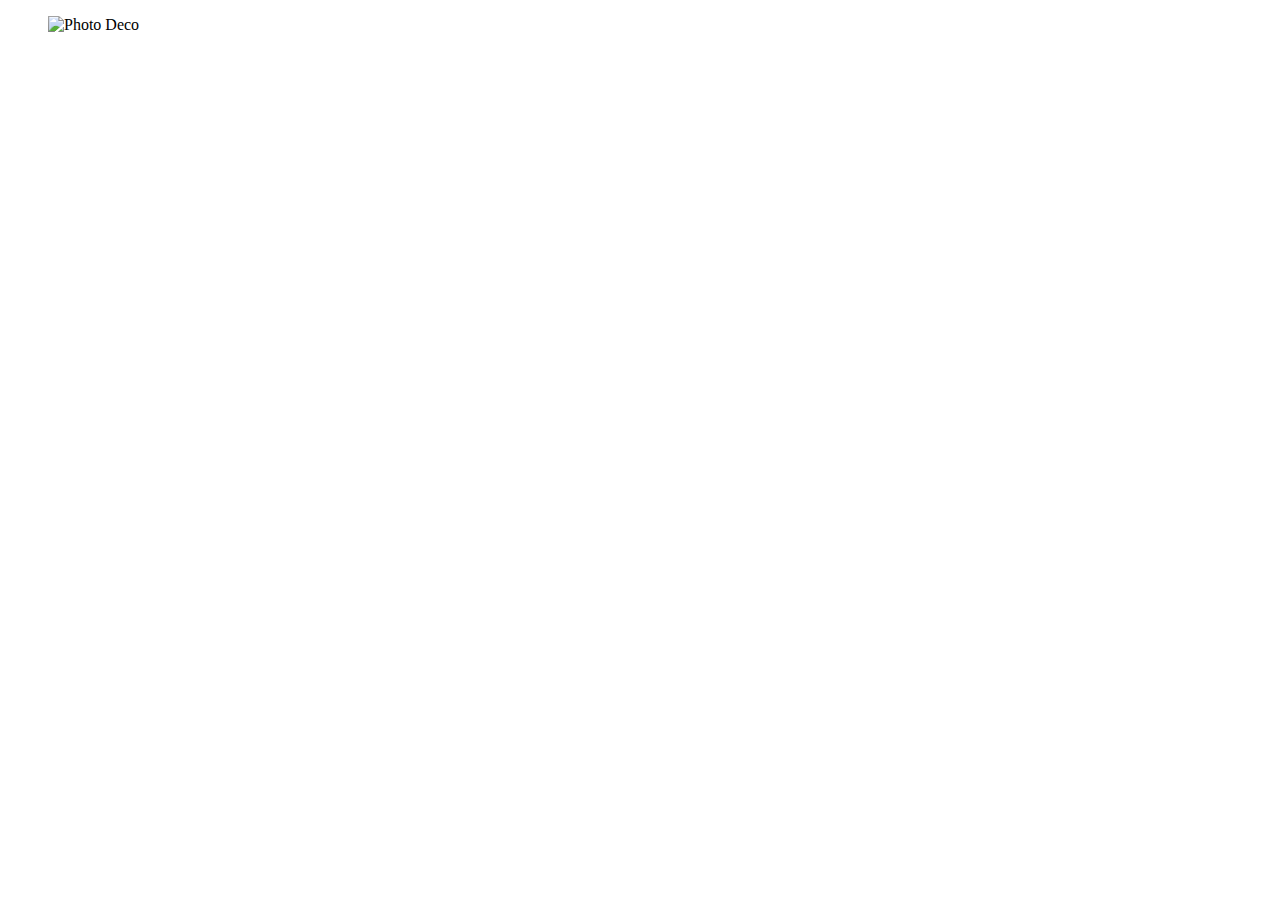
==== index.html @ a725055e "modified file" ====
<!DOCTYPE html>
<html lang="fr">
    <head>
      <meta charset="UTF-8">
      <meta http-equiv="X-UA-Compatible" content="IE=edge">
      <meta name="viewport" content="width=device-width, initial-scale=1.0">
      <title>Structure page HTML</title>
    </head>
    <body>
      <header>
        <figure>
          <!--Cesi une image-->
    
          <img src="https://picsum.photos/1600/300" alt="Photo Deco">
    <!--       <figcaption>Rima</figcaption> -->
         </figure> 
        <nav>
          
        </nav>
       
      </header>
      <main>
      <section></section>
      <section></section>
      <section></section>
        </main>
    </body>
    </html>
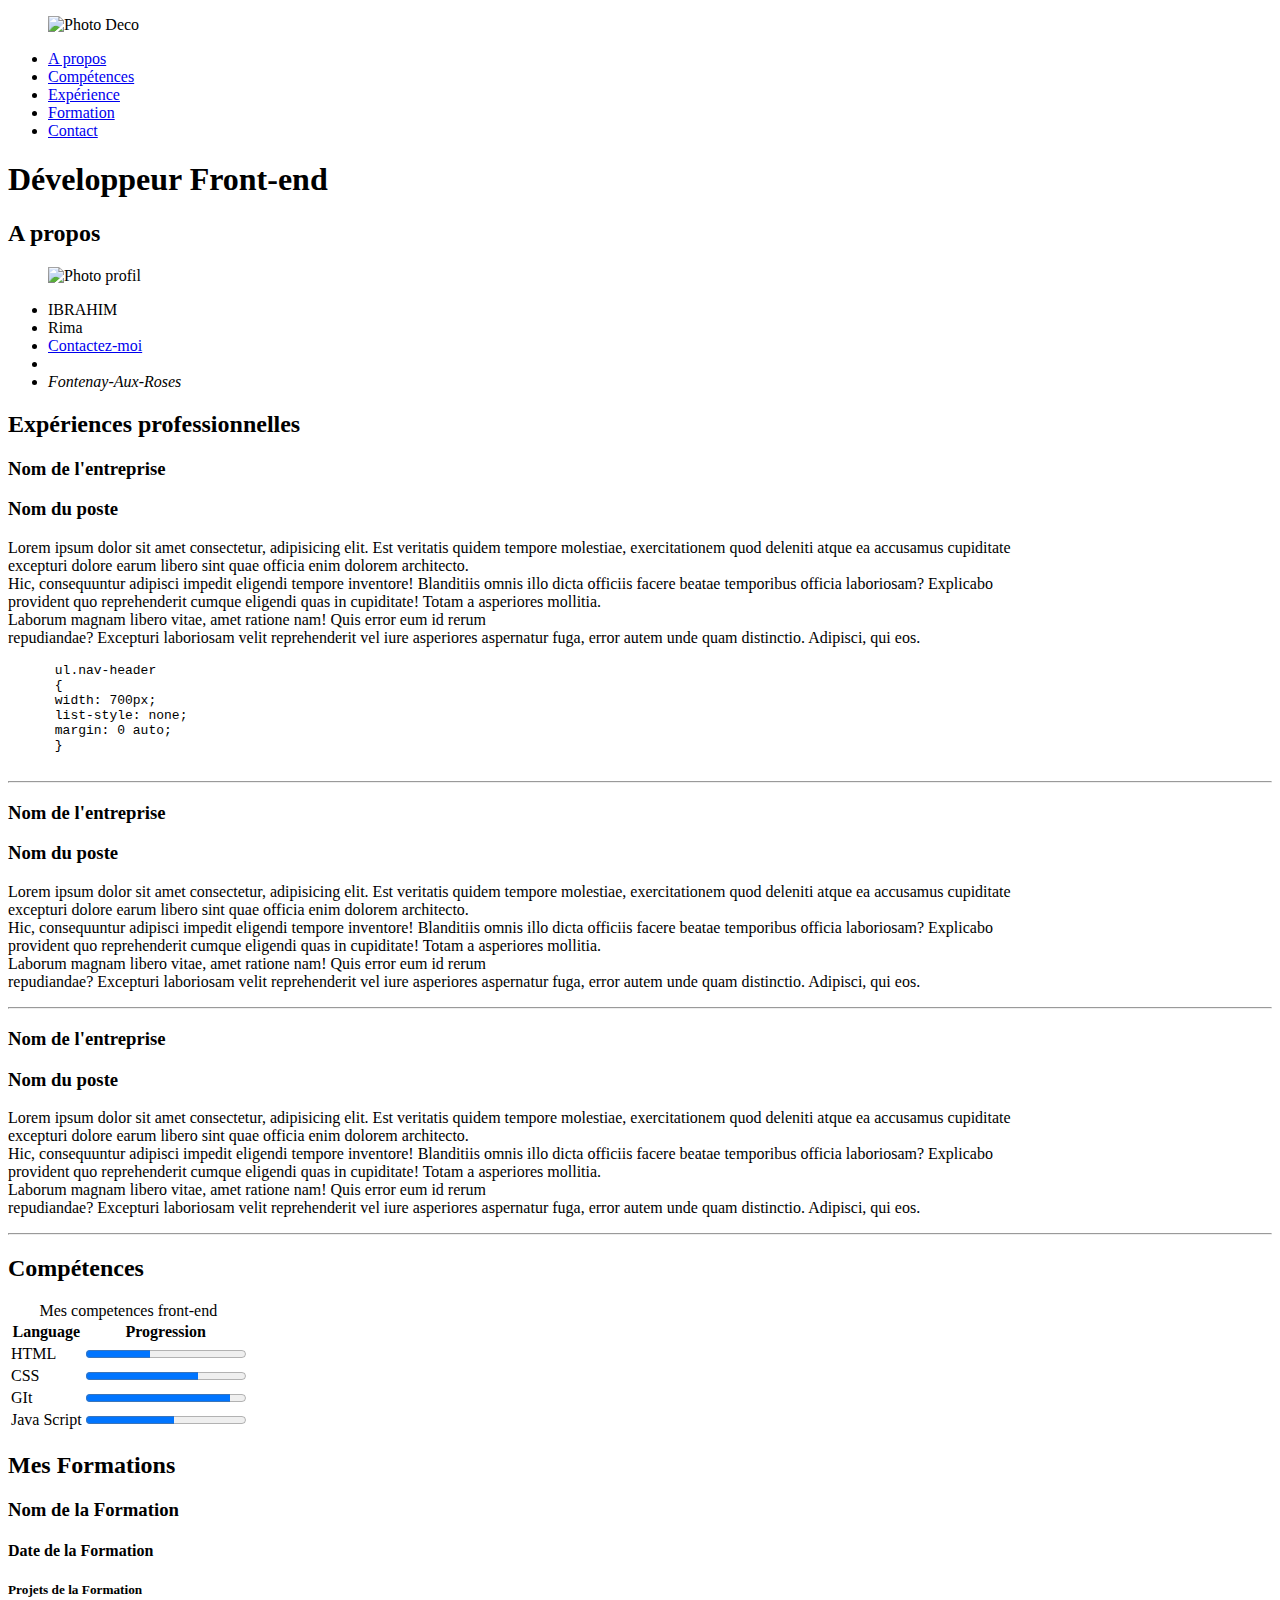
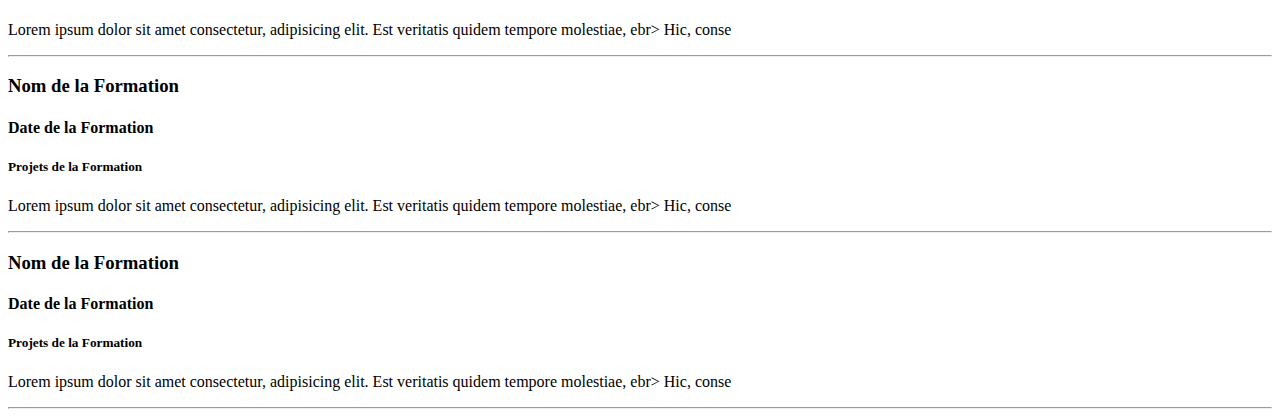
==== commit 37e3296c: "modified file" ====
--- a/index.html
+++ b/index.html
@@ -1,28 +1,177 @@
 <!DOCTYPE html>
+
+
 <html lang="fr">
-    <head>
-      <meta charset="UTF-8">
-      <meta http-equiv="X-UA-Compatible" content="IE=edge">
-      <meta name="viewport" content="width=device-width, initial-scale=1.0">
-      <title>Structure page HTML</title>
-    </head>
-    <body>
+<head>
+  <meta charset="UTF-8">
+  <meta http-equiv="X-UA-Compatible" content="IE=edge">
+  
+  <link rel="icon" type="image/png" sizes="32x32" href="/favicon-32x32.png">
+  <link rel="icon" type="image/png" sizes="16x16" href="/favicon-16x16.png">
+  <meta name="viewport" content="width=device-width, initial-scale=1.0">
+  <title>Structure page HTML</title>
+</head>
+<body>
+  <header>
+    <figure>
+      <!--Cesi une image-->
+
+      <img src="https://picsum.photos/1600/300" alt="Photo Deco">
+<!--       <figcaption>Rima</figcaption> -->
+     </figure> 
+    <nav>
+      <ul class="nav-header">
+        <li><a href="#" title="A propos">A propos </a></li> 
+        <li><a href="#" title="Mes Compétences">Compétences</a></li>
+        <li><a href="#" title="Expérience Professionneles">Expérience</a></li>
+        <li><a href="#" title="Formation">Formation</a></li>
+        <li><a href="#" title="Contactez-moi">Contact</a></li>
+              
+      </ul>
+      
+    </nav>
+     <h1>Développeur Front-end</h1>
+  </header>
+  <main>
+  <section>
+    <article>
       <header>
-        <figure>
-          <!--Cesi une image-->
+      <h2>A propos</h2>
+      <figure>
+        <img src="https://via.placeholder.com/150?text=Photo Profile" alt="Photo profil">
+      </figure>
+        
+      <aside>
+      <ul>
+        <li>IBRAHIM</li>
+        <li>Rima</li>
+        <li><a href="mailto:rimasemib@hotmail.com">Contactez-moi</a></li>
+        <li><a href="tel:0646536537"></a></li>
+        <li><address>Fontenay-Aux-Roses</address></li>
+      </ul>
+      </aside>
+        </header>
+     
+    </article>
     
-          <img src="https://picsum.photos/1600/300" alt="Photo Deco">
-    <!--       <figcaption>Rima</figcaption> -->
-         </figure> 
-        <nav>
-          
-        </nav>
-       
-      </header>
-      <main>
-      <section></section>
-      <section></section>
-      <section></section>
-        </main>
-    </body>
-    </html>
+
+  </section>   
+    
+    
+  <section>
+    <h2>Expériences professionnelles</h2>
+    <article>
+    <h3>Nom de l'entreprise</h3>
+    <h3>Nom du poste</h3>
+    <p>Lorem ipsum dolor sit amet consectetur, adipisicing elit. Est veritatis quidem tempore molestiae, exercitationem quod deleniti atque ea accusamus cupiditate <br> excepturi dolore earum libero sint quae officia enim dolorem architecto. <br>
+    Hic, consequuntur adipisci impedit eligendi tempore inventore! Blanditiis omnis illo dicta officiis facere beatae temporibus officia laboriosam? Explicabo <br>provident quo reprehenderit cumque eligendi quas in cupiditate! Totam a asperiores mollitia.<br>
+    Laborum magnam libero vitae, amet ratione nam! Quis error eum id rerum<br> repudiandae? Excepturi laboriosam velit reprehenderit vel iure asperiores aspernatur fuga, error autem unde quam distinctio. Adipisci, qui eos.
+    </p>
+     
+        <pre>
+      ul.nav-header
+      {
+      width: 700px;
+      list-style: none;
+      margin: 0 auto;
+      }
+    </pre>
+       </article>
+    <hr>
+    
+    <article>
+    <h3>Nom de l'entreprise</h3>
+    <h3>Nom du poste</h3>
+    <p>Lorem ipsum dolor sit amet consectetur, adipisicing elit. Est veritatis quidem tempore molestiae, exercitationem quod deleniti atque ea accusamus cupiditate <br> excepturi dolore earum libero sint quae officia enim dolorem architecto. <br>
+    Hic, consequuntur adipisci impedit eligendi tempore inventore! Blanditiis omnis illo dicta officiis facere beatae temporibus officia laboriosam? Explicabo <br>provident quo reprehenderit cumque eligendi quas in cupiditate! Totam a asperiores mollitia.<br>
+    Laborum magnam libero vitae, amet ratione nam! Quis error eum id rerum<br> repudiandae? Excepturi laboriosam velit reprehenderit vel iure asperiores aspernatur fuga, error autem unde quam distinctio. Adipisci, qui eos.
+    </p>
+      </article>
+    <hr>
+    
+    <article>
+    <h3>Nom de l'entreprise</h3>
+    <h3>Nom du poste</h3>
+    <p>Lorem ipsum dolor sit amet consectetur, adipisicing elit. Est veritatis quidem tempore molestiae, exercitationem quod deleniti atque ea accusamus cupiditate <br> excepturi dolore earum libero sint quae officia enim dolorem architecto. <br>
+    Hic, consequuntur adipisci impedit eligendi tempore inventore! Blanditiis omnis illo dicta officiis facere beatae temporibus officia laboriosam? Explicabo <br>provident quo reprehenderit cumque eligendi quas in cupiditate! Totam a asperiores mollitia.<br>
+    Laborum magnam libero vitae, amet ratione nam! Quis error eum id rerum<br> repudiandae? Excepturi laboriosam velit reprehenderit vel iure asperiores aspernatur fuga, error autem unde quam distinctio. Adipisci, qui eos.
+    </p>
+      </article>
+    <hr>
+    
+  </section>
+  <section>
+      <h2>Compétences</h2>
+      
+    
+      <table>
+        <caption>Mes competences front-end</caption>
+        <thead>
+  
+          <tr>
+          <th> Language</th>
+          <th>Progression</th>
+            </tr>
+          </thead>
+ 
+        <tr>
+          <td> HTML</td>
+          <td><progress id="html" max="100" value="40">40%</progress></td>
+        </tr>
+        <tr>
+          <td>CSS</td>
+          <td><progress id="css" max="100" value="70">70%</progress></td>
+        </tr>
+        <tr>
+          <td>GIt</td>
+          <td><progress id="git" max="100" value="90">90%</progress></td>
+        </tr>
+        <tr>
+          <td>Java Script</td>
+          <td><progress id="js" max="100" value="55">55%</progress></td>
+        </tr>
+      </table>
+    
+  </section>
+    <section>
+
+    <h2>Mes Formations</h2>
+    <article>
+    <h3>Nom de la Formation</h3>
+    <h4>Date de la Formation</h4>
+    <h5>Projets de la Formation</h5>
+    <p>Lorem ipsum dolor sit amet consectetur, adipisicing elit. Est veritatis quidem tempore molestiae, ebr>
+      Hic, conse</p>
+     
+ 
+       </article>
+    <hr>
+      <article>
+    <h3>Nom de la Formation</h3>
+    <h4>Date de la Formation</h4>
+    <h5>Projets de la Formation</h5>
+    <p>Lorem ipsum dolor sit amet consectetur, adipisicing elit. Est veritatis quidem tempore molestiae, ebr>
+    Hic, conse</p>
+     
+ 
+       </article>
+    <hr>
+    
+  <article>
+    <h3>Nom de la Formation</h3>
+    <h4>Date de la Formation</h4>
+    <h5>Projets de la Formation</h5>
+    <p>Lorem ipsum dolor sit amet consectetur, adipisicing elit. Est veritatis quidem tempore molestiae, ebr>
+    Hic, conse</p>
+     
+       </article>
+    <hr>
+         
+  
+    </section>
+    </main>
+  
+  <footer>  
+  </footer>
+</body>
+</html>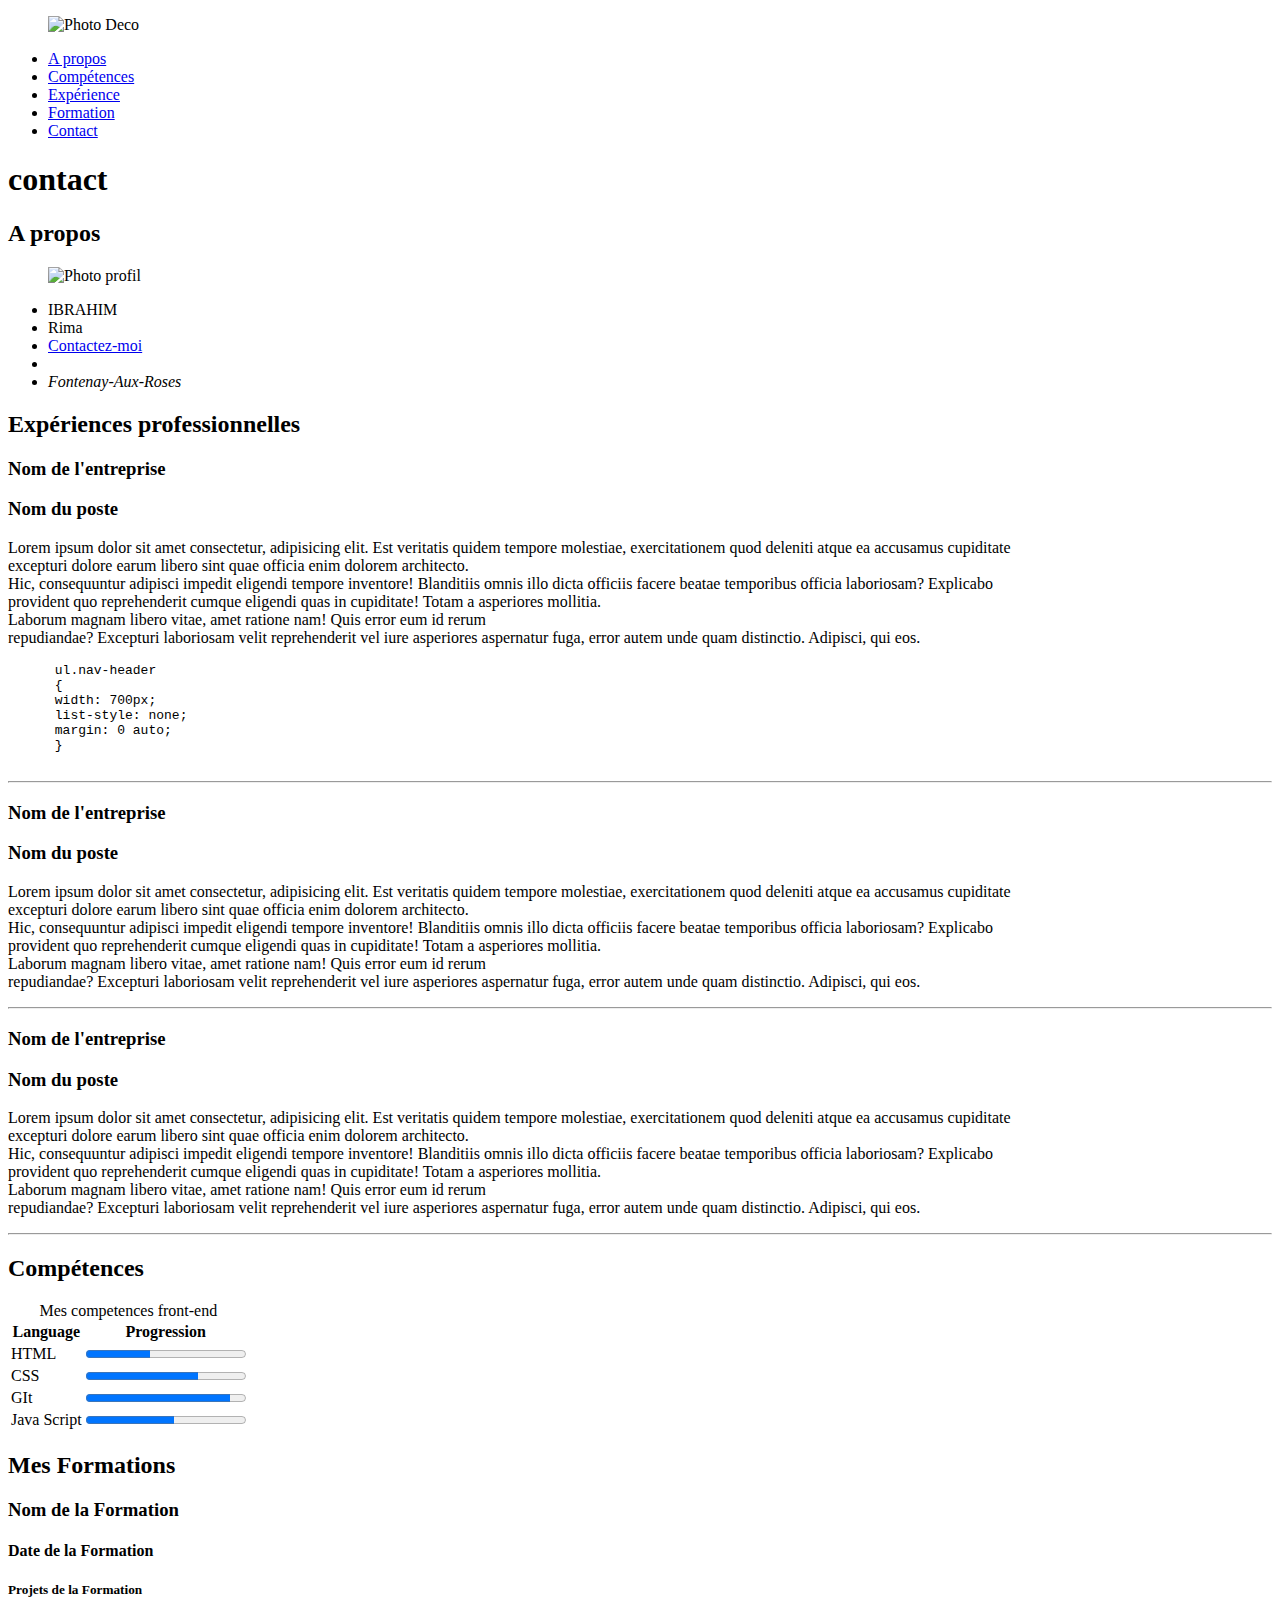
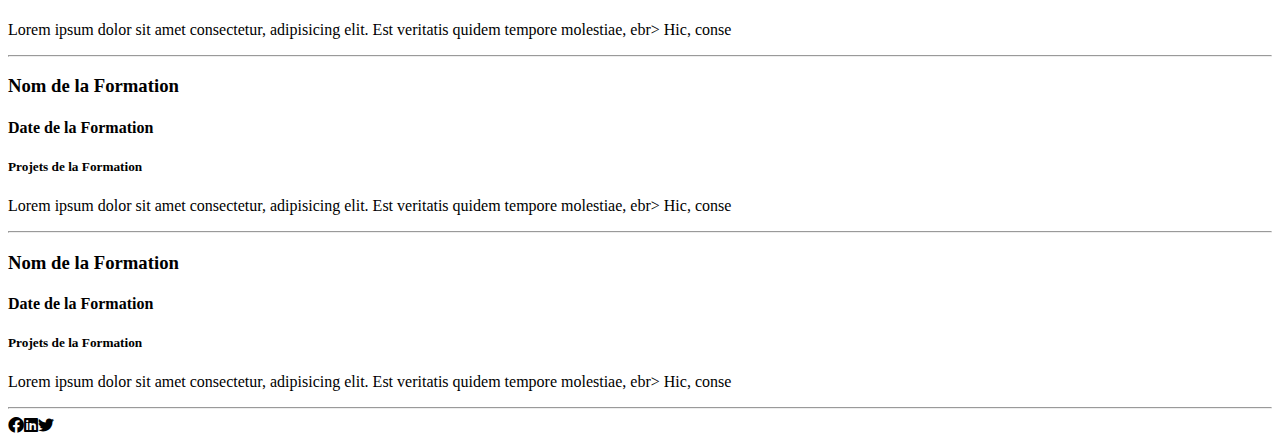
==== commit 81be3861: "modified file" ====
--- a/index.html
+++ b/index.html
@@ -1,14 +1,14 @@
 <!DOCTYPE html>
-
-
 <html lang="fr">
 <head>
   <meta charset="UTF-8">
   <meta http-equiv="X-UA-Compatible" content="IE=edge">
   
-  <link rel="icon" type="image/png" sizes="32x32" href="/favicon-32x32.png">
-  <link rel="icon" type="image/png" sizes="16x16" href="/favicon-16x16.png">
+  <link rel="icon" type="image/png" sizes="32x32" href="favicon.png">
+  <link rel="icon" type="image/png" sizes="16x16" href="favicon.png">
+
   <meta name="viewport" content="width=device-width, initial-scale=1.0">
+  <link rel="stylesheet" href="https://cdnjs.cloudflare.com/ajax/libs/font-awesome/6.0.0-beta2/css/all.min.css">
   <title>Structure page HTML</title>
 </head>
 <body>
@@ -21,19 +21,20 @@
      </figure> 
     <nav>
       <ul class="nav-header">
-        <li><a href="#" title="A propos">A propos </a></li> 
-        <li><a href="#" title="Mes Compétences">Compétences</a></li>
-        <li><a href="#" title="Expérience Professionneles">Expérience</a></li>
-        <li><a href="#" title="Formation">Formation</a></li>
-        <li><a href="#" title="Contactez-moi">Contact</a></li>
+        <li><a href="#apropos" title="A propos">A propos </a></li> 
+        <li><a href="#competences" title="Mes Compétences">Compétences</a></li>
+        <li><a href="#exp" title="Expérience Professionneles">Expérience</a></li>
+        <li><a href="#formation" title="Formation">Formation</a></li>
+        <li><a href="contact.html" title="Contactez-moi">Contact</a></li>
               
       </ul>
       
     </nav>
-     <h1>Développeur Front-end</h1>
+     <h1>contact</h1>
   </header>
   <main>
-  <section>
+  <section id="apropos"> 
+    
     <article>
       <header>
       <h2>A propos</h2>
@@ -58,7 +59,7 @@
   </section>   
     
     
-  <section>
+  <section id="exp">
     <h2>Expériences professionnelles</h2>
     <article>
     <h3>Nom de l'entreprise</h3>
@@ -100,7 +101,7 @@
     <hr>
     
   </section>
-  <section>
+  <section id="competences">
       <h2>Compétences</h2>
       
     
@@ -133,7 +134,7 @@
       </table>
     
   </section>
-    <section>
+    <section id="formation">
 
     <h2>Mes Formations</h2>
     <article>
@@ -172,6 +173,7 @@
     </main>
   
   <footer>  
+    <div><span><i class="fab fa-facebook"></i></span><span><i class="fab fa-linkedin"></i></span><span><i class="fab fa-twitter"></i>
   </footer>
 </body>
 </html>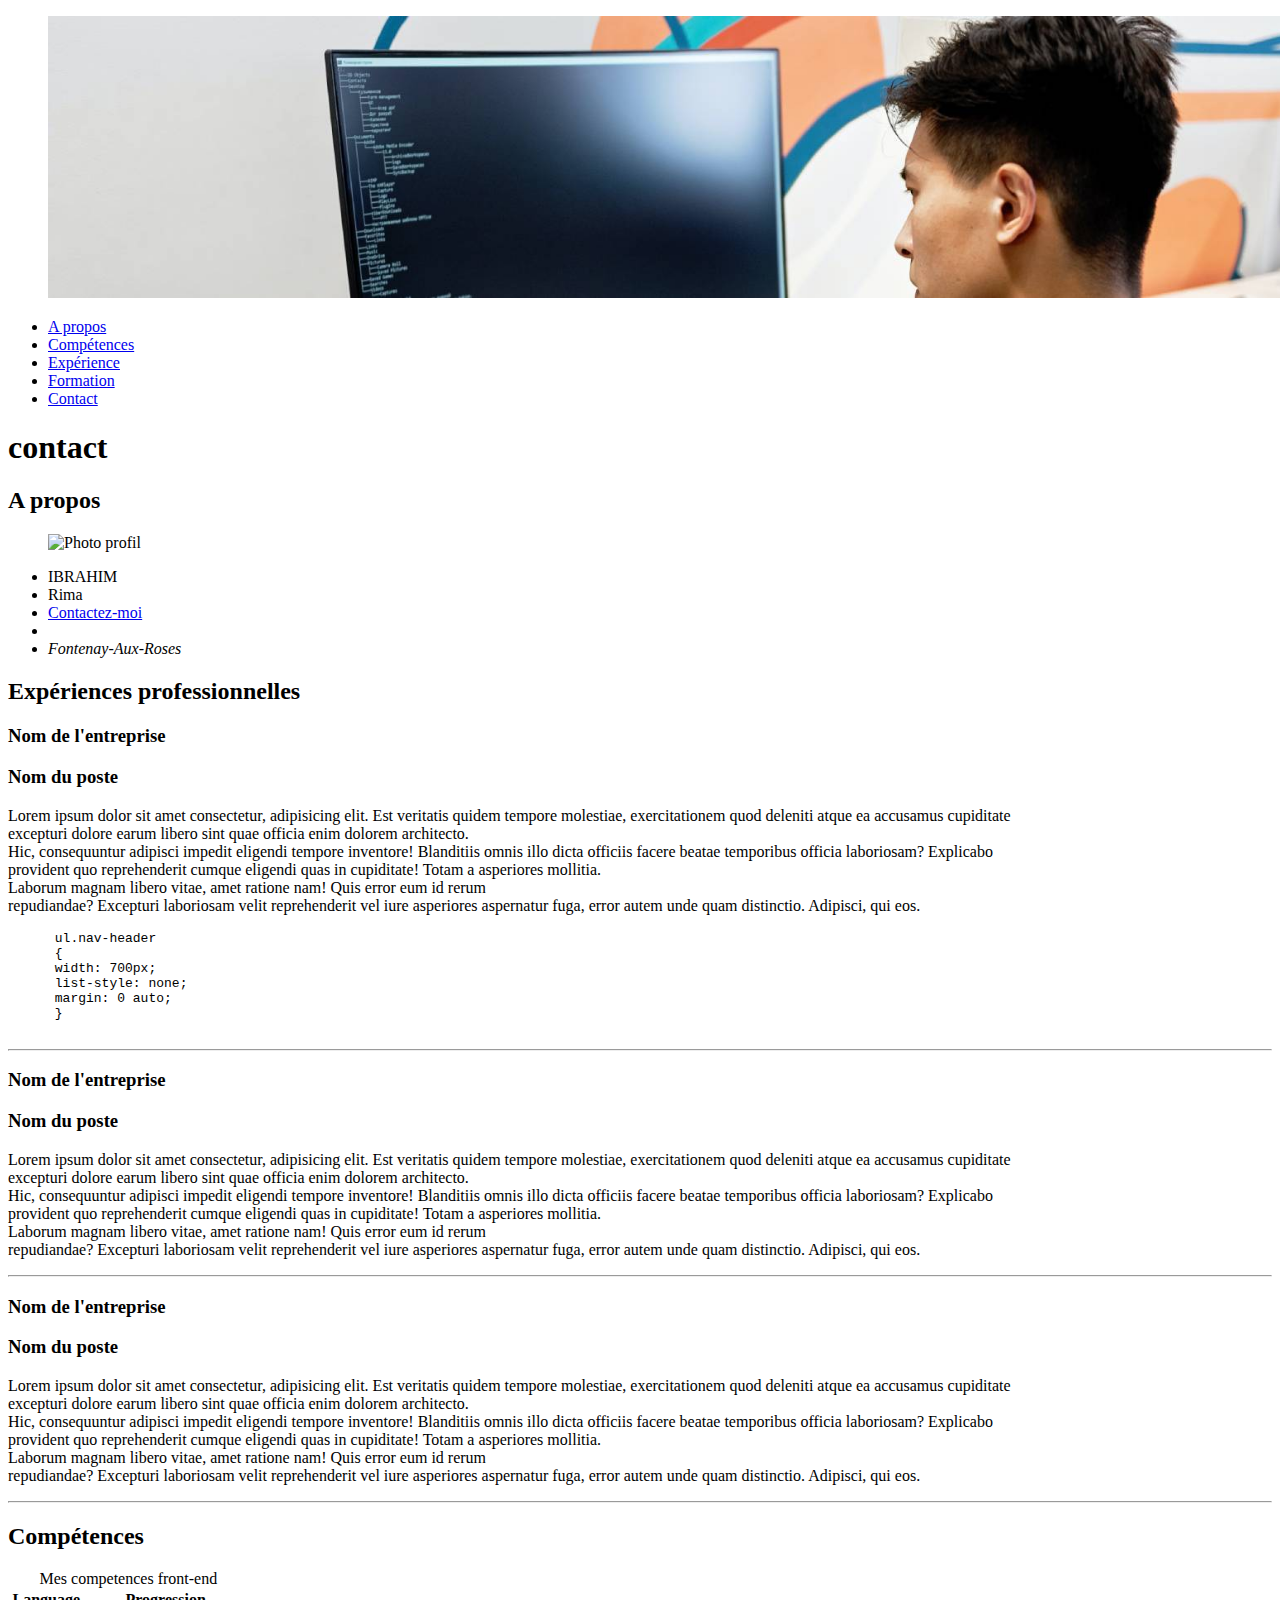
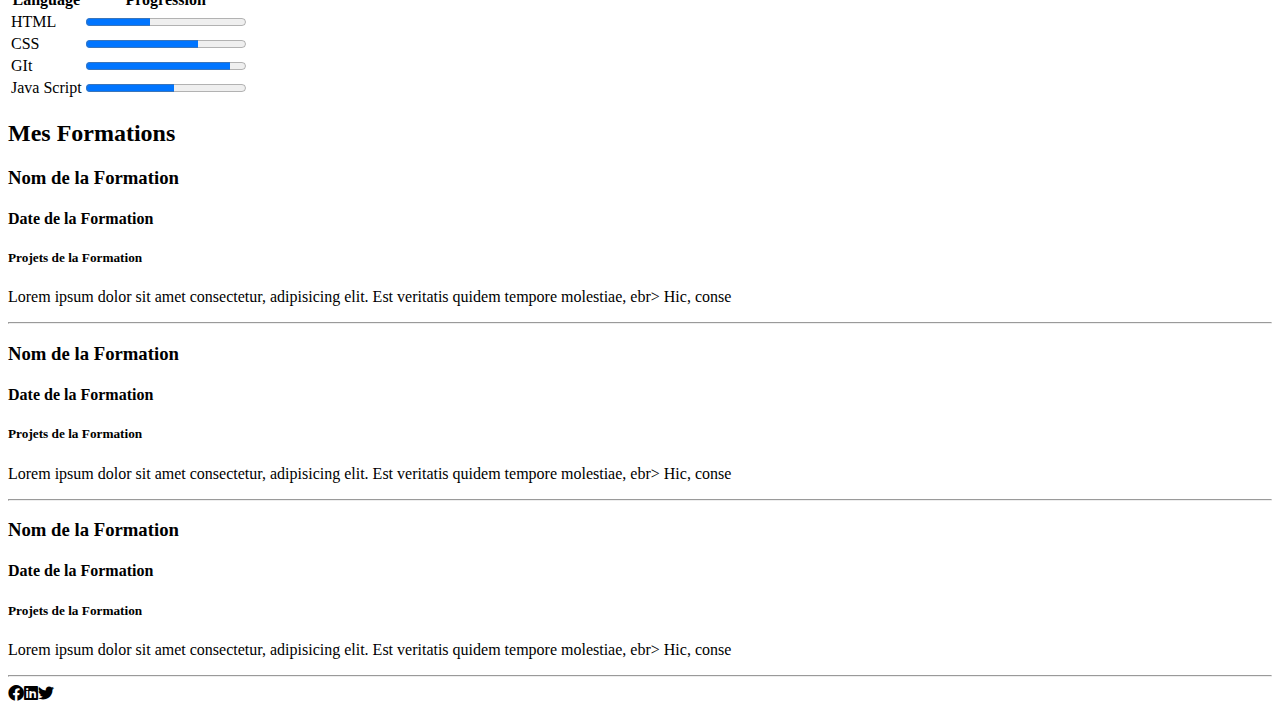
==== commit 8237ec08: "modified file" ====
--- a/index.html
+++ b/index.html
@@ -16,7 +16,8 @@
     <figure>
       <!--Cesi une image-->
 
-      <img src="https://picsum.photos/1600/300" alt="Photo Deco">
+      <img src="assets/img/dev-worker_x2100.jpg" alt="Photo Deco" srcset="assets/img/dev-worker_x2100.jpg 2100w, assets/img/dev-worker_x1550.jpg 1550w, assets/img/dev-worker_x775.jpg 775w, assets/img/dev-worker_x390.jpg 390"> 
+
 <!--       <figcaption>Rima</figcaption> -->
      </figure> 
     <nav>
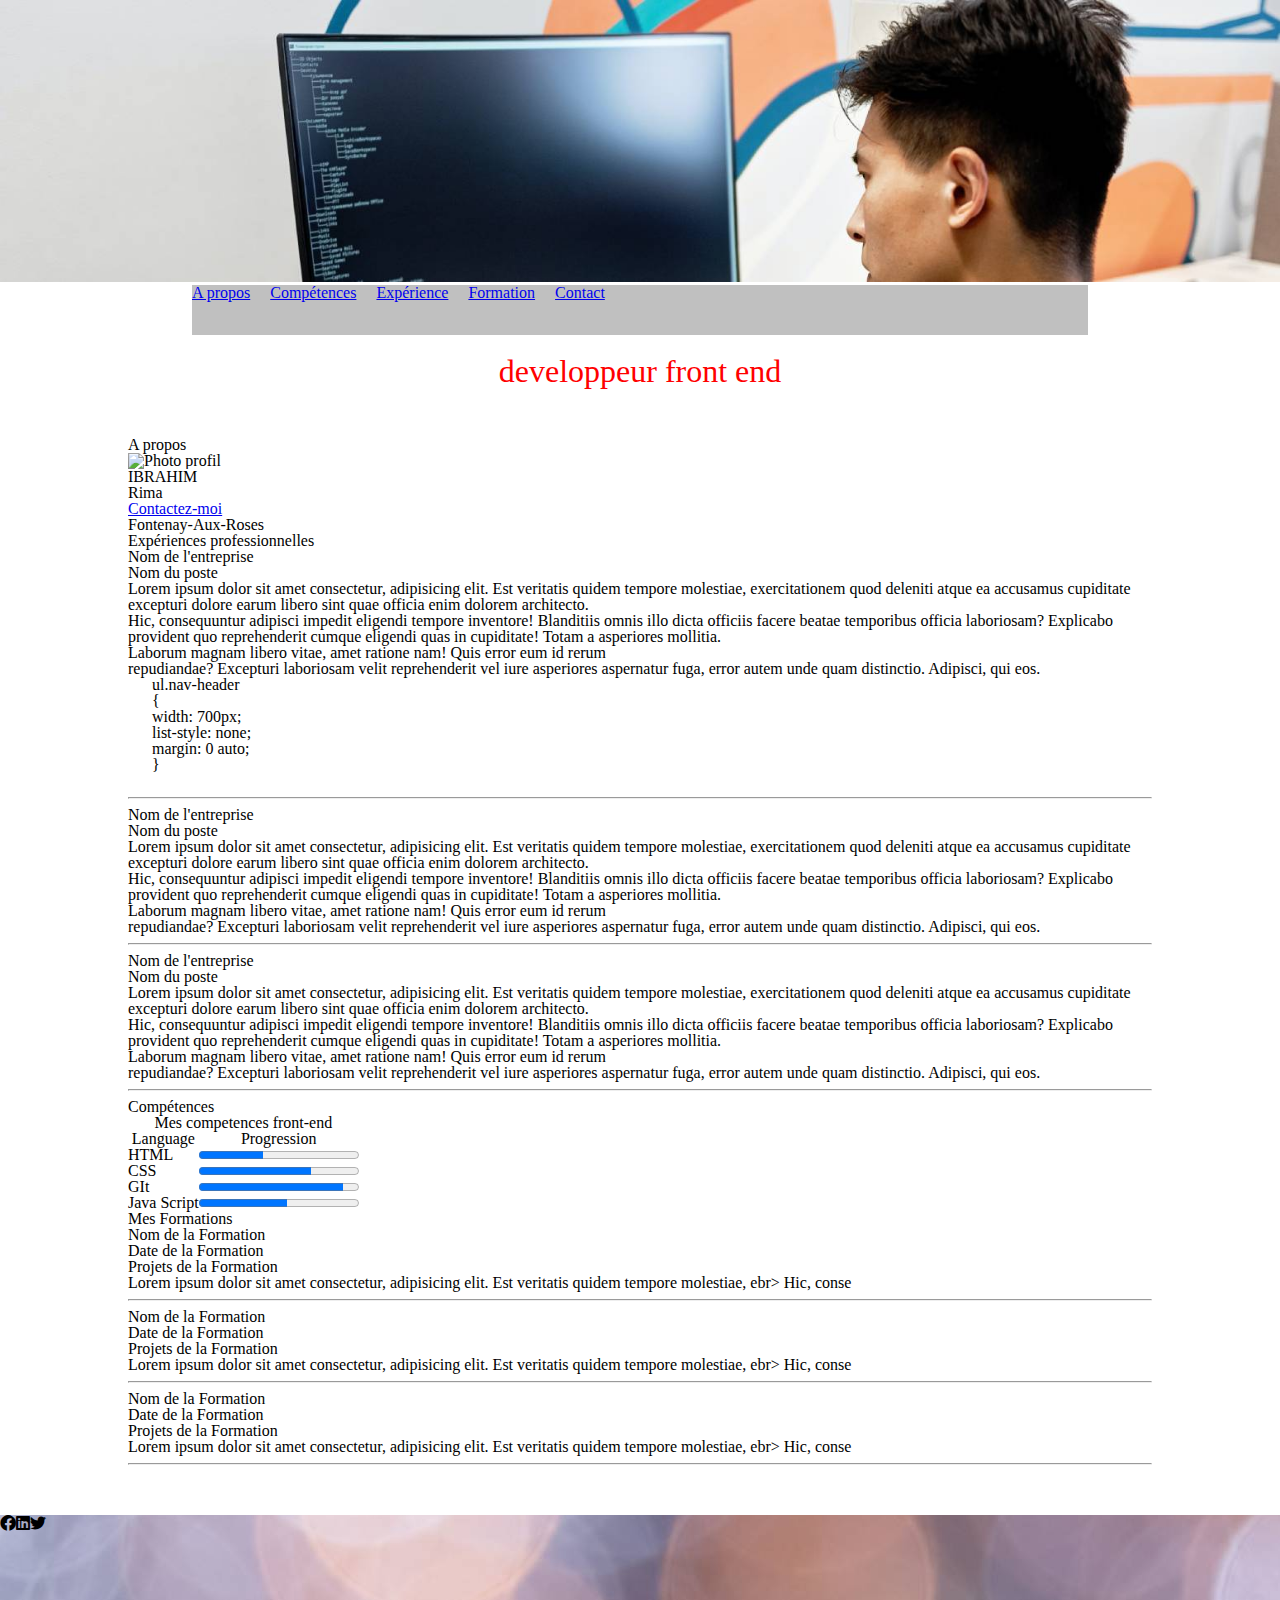
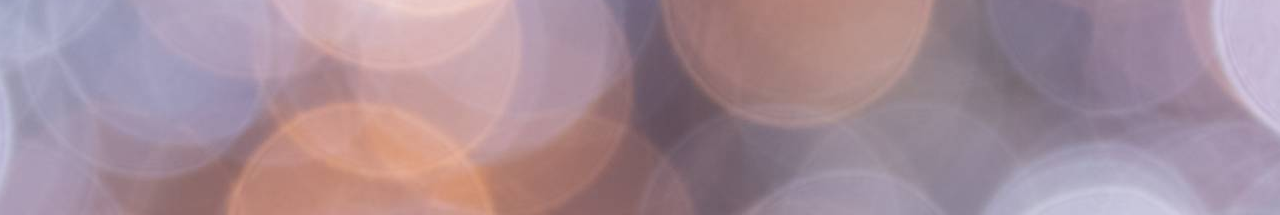
==== commit 8cb0de1f: "modified file" ====
--- a/index.html
+++ b/index.html
@@ -9,14 +9,17 @@
 
   <meta name="viewport" content="width=device-width, initial-scale=1.0">
   <link rel="stylesheet" href="https://cdnjs.cloudflare.com/ajax/libs/font-awesome/6.0.0-beta2/css/all.min.css">
+  <link rel="stylesheet" href="assets/css/reset.css">
+  <link rel="stylesheet" href="assets/css/style.css">
   <title>Structure page HTML</title>
+ 
 </head>
 <body>
   <header>
     <figure>
       <!--Cesi une image-->
 
-      <img src="assets/img/dev-worker_x2100.jpg" alt="Photo Deco" srcset="assets/img/dev-worker_x2100.jpg 2100w, assets/img/dev-worker_x1550.jpg 1550w, assets/img/dev-worker_x775.jpg 775w, assets/img/dev-worker_x390.jpg 390"> 
+      <img src="assets/img/dev-worker_x2100.jpg" alt="Photo Deco" srcset="assets/img/dev-worker_x2100.jpg 2100w, assets/img/dev-worker_x1550.jpg 1550w, assets/img/dev-worker_x775.jpg 775w, assets/img/dev-worker_x390.jpg 390w" sizes="(min-width: 400) 775px, (min-width:960) 1550px, (min-width:1600) 2100px, 100vw"> 
 
 <!--       <figcaption>Rima</figcaption> -->
      </figure> 
@@ -31,9 +34,9 @@
       </ul>
       
     </nav>
-     <h1>contact</h1>
+     <h1>developpeur front end</h1>
   </header>
-  <main>
+  <main id="main">
   <section id="apropos"> 
     
     <article>
@@ -173,7 +176,7 @@
     </section>
     </main>
   
-  <footer>  
+  <footer id="footer">    
     <div><span><i class="fab fa-facebook"></i></span><span><i class="fab fa-linkedin"></i></span><span><i class="fab fa-twitter"></i>
   </footer>
 </body>
--- a/assets/css/style.css
+++ b/assets/css/style.css
@@ -0,0 +1,38 @@
+@font-face {
+    font-family: 'Roboto';
+    src: url("*../fonts/Roboto/roboto.woff") format("woff");
+    font-display: swap;
+}
+#footer {
+    background:url(../img/bg-motif.jpg);
+    background-repeat: no-repeat;
+    background-position: center center;
+    height: 300px;
+    margin-top: 50px;
+}
+#main {
+    width: 80%;
+    margin: 0 auto;
+    /*margin: 10px 50px 50px 10px;
+    margin: 0 auto 0;*/
+}
+h1{
+    text-align: center;
+    color: red;
+    font-size: 32px;
+    margin: 20px 0 50px 0;
+}
+nav ul {
+    width: 70%;
+    margin: 0 auto;
+    background-color: silver;
+    height: 50px;
+    margin: 0 auto;
+   
+}
+nav ul li{
+    margin-right: 20px;
+    
+    float: left;
+    
+}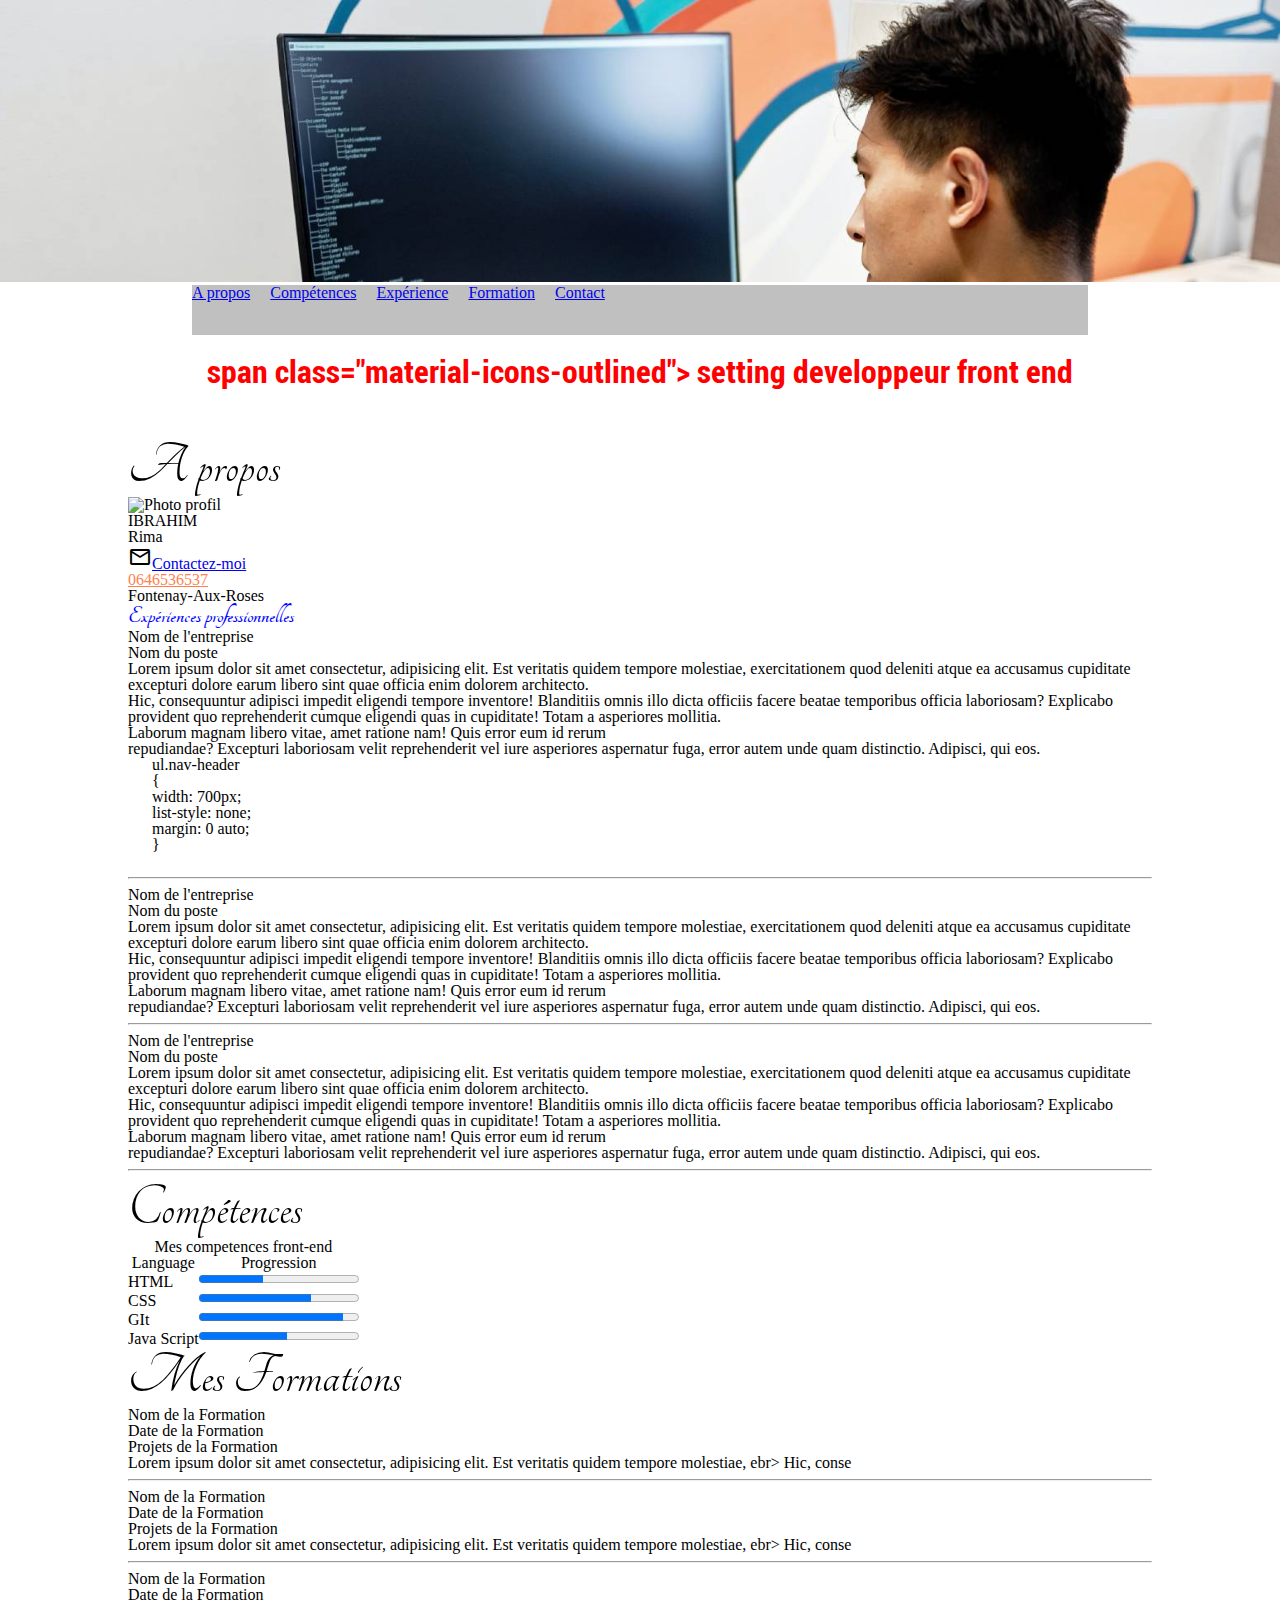
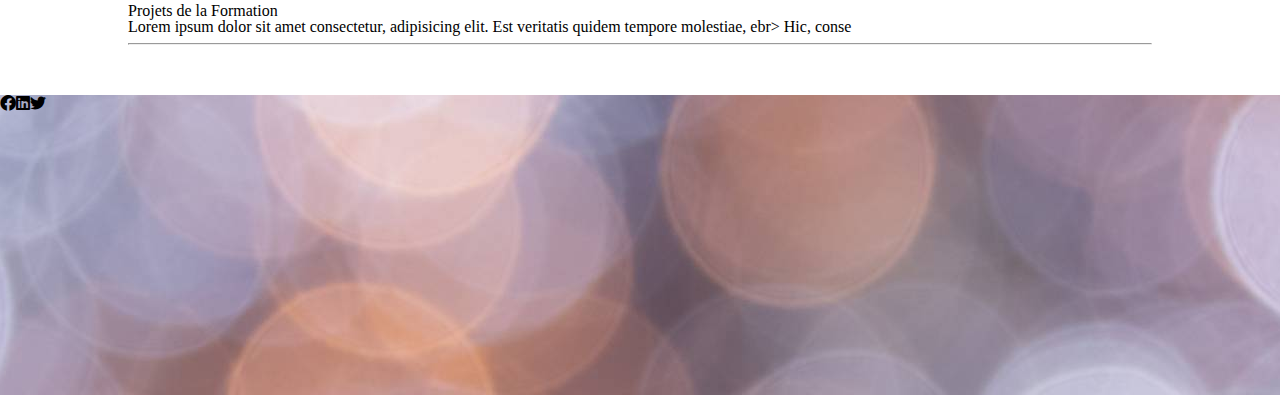
==== commit f5167c14: "modified file" ====
--- a/index.html
+++ b/index.html
@@ -8,7 +8,14 @@
   <link rel="icon" type="image/png" sizes="16x16" href="favicon.png">
 
   <meta name="viewport" content="width=device-width, initial-scale=1.0">
+  <link rel="stylesheet" href="https://fonts.googleapis.com/css?family=Roboto|Playfair Display:100">
+  <link href="https://fonts.googleapis.com/css2?family=Material+Icons+Outlined" rel="stylesheet">
+  <link rel="preconnect" href="https://fonts.googleapis.com">
+  <link rel="preconnect" href="https://fonts.gstatic.com" crossorigin>
+  <link href="https://fonts.googleapis.com/css2?family=Tangerine:wght@700&display=swap" rel="stylesheet">
   <link rel="stylesheet" href="https://cdnjs.cloudflare.com/ajax/libs/font-awesome/6.0.0-beta2/css/all.min.css">
+  <link rel="stylesheet" href="assets/css/normalize.css">
+  <link rel="stylesheet" href="assets/css/fonts.css">
   <link rel="stylesheet" href="assets/css/reset.css">
   <link rel="stylesheet" href="assets/css/style.css">
   <title>Structure page HTML</title>
@@ -34,24 +41,28 @@
       </ul>
       
     </nav>
-     <h1>developpeur front end</h1>
+     <h1>span class="material-icons-outlined">
+      setting
+      </span>developpeur front end </h1>
   </header>
-  <main id="main">
-  <section id="apropos"> 
+  <main class="main">
+  <section class="apropos"> 
     
     <article>
       <header>
       <h2>A propos</h2>
-      <figure>
-        <img src="https://via.placeholder.com/150?text=Photo Profile" alt="Photo profil">
+      <figure class="apropos__figure">
+        <img src="https://via.placeholder.com/150?text=Photo Profile" class="apropos__figure-img" alt="Photo profil">
       </figure>
         
       <aside>
       <ul>
         <li>IBRAHIM</li>
         <li>Rima</li>
-        <li><a href="mailto:rimasemib@hotmail.com">Contactez-moi</a></li>
-        <li><a href="tel:0646536537"></a></li>
+        <li><span class="material-icons-outlined">
+          email
+          </span><a href="mailto:rimasemib@hotmail.com">Contactez-moi</a></li>
+        <li><a href="tel:0646536537" class="active"> 0646536537</a></li>
         <li><address>Fontenay-Aux-Roses</address></li>
       </ul>
       </aside>
@@ -63,11 +74,11 @@
   </section>   
     
     
-  <section id="exp">
-    <h2>Expériences professionnelles</h2>
+  <section class="exp">
+    <h2 class="blue bold">Expériences professionnelles</h2>
     <article>
     <h3>Nom de l'entreprise</h3>
-    <h3>Nom du poste</h3>
+    <h3 class="title">Nom du poste</h3>
     <p>Lorem ipsum dolor sit amet consectetur, adipisicing elit. Est veritatis quidem tempore molestiae, exercitationem quod deleniti atque ea accusamus cupiditate <br> excepturi dolore earum libero sint quae officia enim dolorem architecto. <br>
     Hic, consequuntur adipisci impedit eligendi tempore inventore! Blanditiis omnis illo dicta officiis facere beatae temporibus officia laboriosam? Explicabo <br>provident quo reprehenderit cumque eligendi quas in cupiditate! Totam a asperiores mollitia.<br>
     Laborum magnam libero vitae, amet ratione nam! Quis error eum id rerum<br> repudiandae? Excepturi laboriosam velit reprehenderit vel iure asperiores aspernatur fuga, error autem unde quam distinctio. Adipisci, qui eos.
@@ -105,7 +116,7 @@
     <hr>
     
   </section>
-  <section id="competences">
+  <section class="competences">
       <h2>Compétences</h2>
       
     
@@ -138,7 +149,7 @@
       </table>
     
   </section>
-    <section id="formation">
+    <section class="formation">
 
     <h2>Mes Formations</h2>
     <article>
@@ -176,7 +187,7 @@
     </section>
     </main>
   
-  <footer id="footer">    
+  <footer class="footer">    
     <div><span><i class="fab fa-facebook"></i></span><span><i class="fab fa-linkedin"></i></span><span><i class="fab fa-twitter"></i>
   </footer>
 </body>
--- a/assets/css/style.css
+++ b/assets/css/style.css
@@ -1,26 +1,41 @@
 @font-face {
     font-family: 'Roboto';
-    src: url("*../fonts/Roboto/roboto.woff") format("woff");
+    src: url("../fonts/roboto/RobotoCondensed-Bold-webfont.woff") format("woff");
+    
+
     font-display: swap;
 }
-#footer {
+@font-face {
+    font-family: 'Playfair regular';
+    src: url("../fonts/roboto/playfairld-webfont.ttf") format("ttf"),
+        url("../fonts/roboto/playfairld-re.woff") format("woff");
+    font-display: swap;
+}
+
+.footer {
     background:url(../img/bg-motif.jpg);
     background-repeat: no-repeat;
     background-position: center center;
     height: 300px;
     margin-top: 50px;
 }
-#main {
+.main {
     width: 80%;
     margin: 0 auto;
     /*margin: 10px 50px 50px 10px;
     margin: 0 auto 0;*/
 }
 h1{
+    font-family: Roboto; 
     text-align: center;
     color: red;
     font-size: 32px;
     margin: 20px 0 50px 0;
+}
+h2{
+    font-family: 'Tangerine', cursive;
+    font-size: 60px;
+    
 }
 nav ul {
     width: 70%;
@@ -35,4 +50,22 @@
     
     float: left;
     
-}+}
+.bold{
+    font-weight: bold;
+
+}
+.blue{
+    color: blue;
+}
+.green{
+    color: green;
+}
+.active{
+    color: coral;
+}
+
+h2.blue{
+    font-size: 25px;
+
+}
